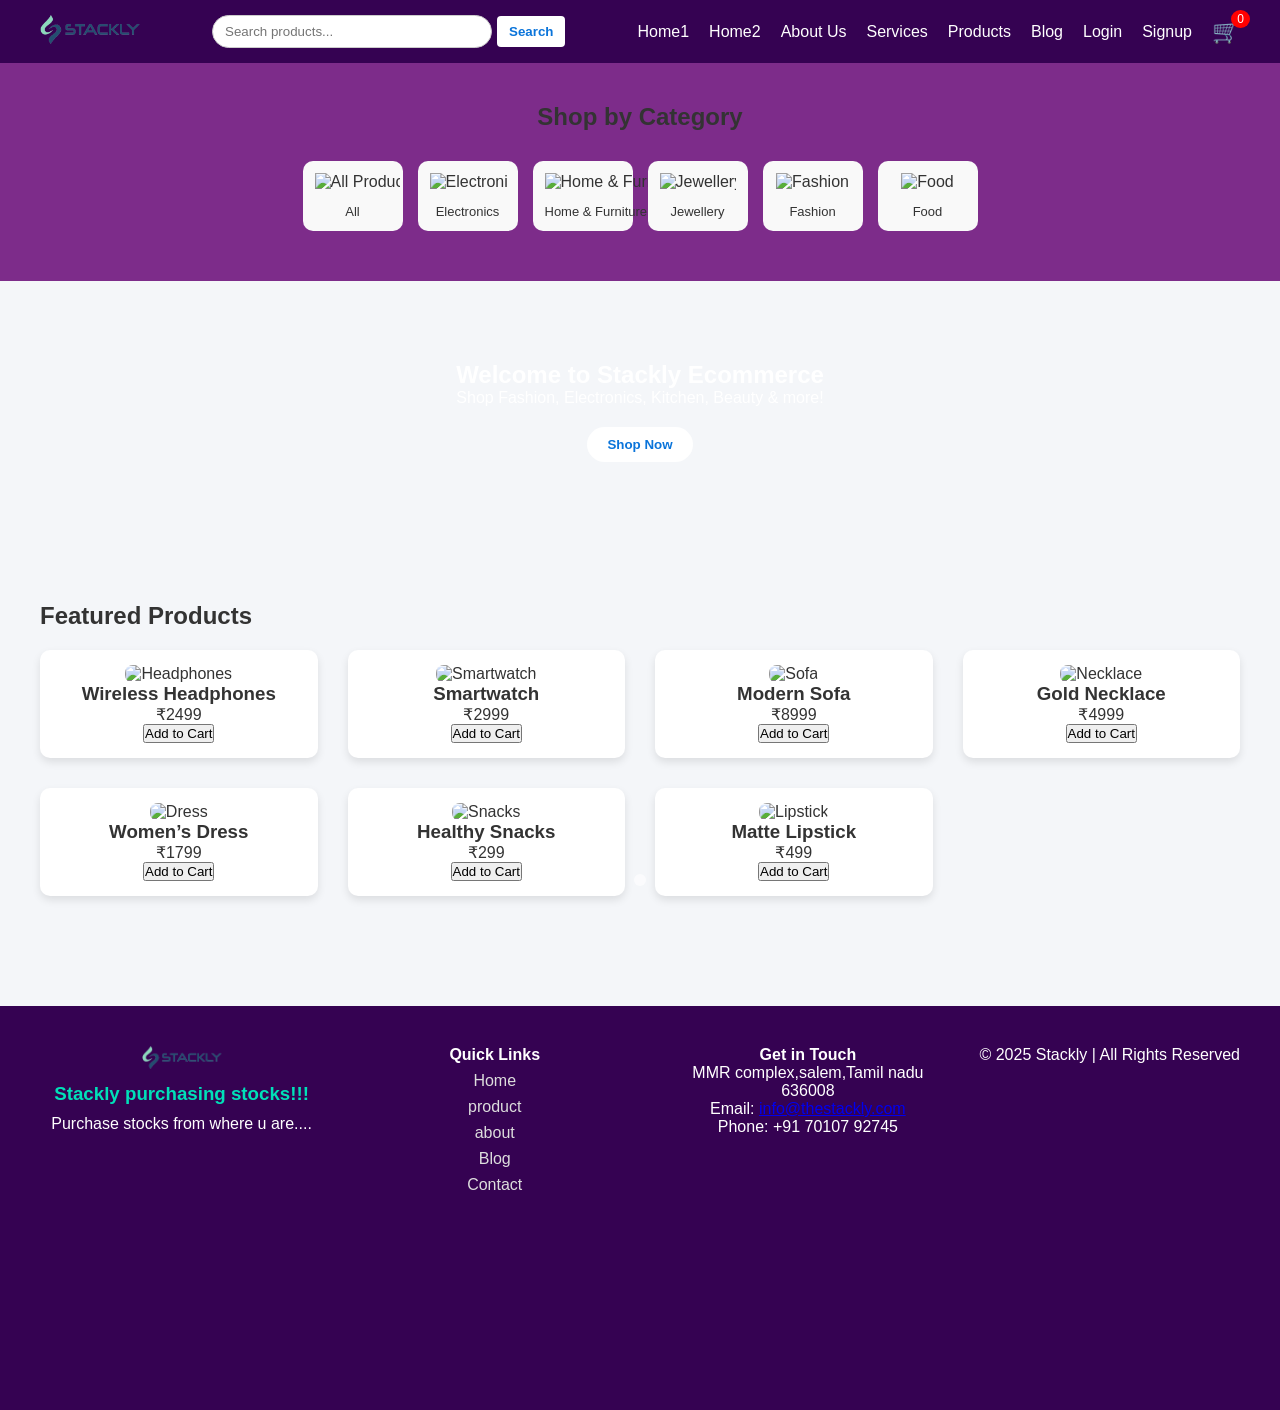
==== index.html @ 0d6894b3 "Add files via upload" ====
<!DOCTYPE html>
<html lang="en">
<head>
  <meta charset="UTF-8" />
  <meta name="viewport" content="width=device-width, initial-scale=1.0" />
  <title>Stackly Ecommerce</title>
  <link rel="stylesheet" href="style.css" />
</head>
<body>
  <!-- Header -->
  <header class="header">
    <a href="index.html">
        <img src="./image.png" alt="Stackly Logo" style="width: 100px;">
      </a>

    <div class="search-bar">
      <input type="text" placeholder="Search products..." id="searchInput"  autocomplete="off"/>
      <button onclick="searchProduct()">Search</button>
      <div id="searchResults" class="search-results"></div>
    </div>

    <!-- <div class="search-container">
        <input type="text" id="searchInput" placeholder="Search products..." autocomplete="off">
        <div id="searchResults" class="search-results"></div>
      </div> -->
      

    <nav class="navbar">
      <a href="#home1">Home1</a>
      <a href="#home2">Home2</a>
      <a href="#about">About Us</a>
      <a href="#services">Services</a>
      <a href="#products">Products</a>
      <a href="#blog">Blog</a>
      <a href="login.html">Login</a>
      <a href="signup.html">Signup</a>

      <div class="cart-icon" onclick="toggleCart()">
        🛒 <span id="cart-count">0</span>
      </div>
    </nav>
  </header>


  
  
  
    <div class="slide fade">
      <img src="https://via.placeholder.com/1200x400/FF6F61/ffffff?text=💻+Best+Deals+on+Electronics" alt="Electronics Sale">
      <div class="slide-text">
        <h2>💻 Best Deals on Electronics</h2>
        <p>Grab the hottest gadgets before they're gone!</p>
        <button>View Deals</button>
      </div>
    </div>
  
    <div class="slide fade">
      <img src="https://via.placeholder.com/1200x400/8E44AD/ffffff?text=👗+Fashion+Week+Offers" alt="Fashion Offers">
      <div class="slide-text">
        <h2>👗 Fashion Week Offers</h2>
        <p>Trendy outfits with massive discounts!</p>
        <button>Explore Fashion</button>
      </div>
    </div>
  
    <div class="slide fade">
      <img src="https://via.placeholder.com/1200x400/27AE60/ffffff?text=🍴+Home+%26+Kitchen+Mega+Deals" alt="Home Deals">
      <div class="slide-text">
        <h2>🍴 Home & Kitchen Mega Deals</h2>
        <p>Upgrade your home with top-rated essentials!</p>
        <button>Shop Kitchen</button>
      </div>
    </div>
  
    <div class="slide fade">
      <img src="https://via.placeholder.com/1200x400/E67E22/ffffff?text=💄+Beauty+Bonanza" alt="Beauty Deals">
      <div class="slide-text">
        <h2>💄 Beauty Bonanza</h2>
        <p>Up to 50% OFF on top beauty products!</p>
        <button>Shop Beauty</button>
      </div>
    </div>

    
      
  
    <!-- Navigation dots -->
    <div class="dots">
      <span class="dot" onclick="currentSlide(1)"></span>
      <span class="dot" onclick="currentSlide(2)"></span>
      <span class="dot" onclick="currentSlide(3)"></span>
      <span class="dot" onclick="currentSlide(4)"></span>
      <span class="dot" onclick="currentSlide(5)"></span>
    </div>
  </section>
  

  <!-- Hero -->
  <!-- <section class="hero">
    <h1>Welcome to Stackly Ecommerce</h1>
    <p>Shop Fashion, Electronics, Kitchen, Beauty & more!</p>
    <button class="shop-now">Shop Now</button>
  </section> -->

  <!-- Category Filter -->
  <section class="category-section">
    <h2>Shop by Category</h2>
    <div class="category-container">
      <div class="category-card" onclick="filterCategory('all')">
        <img src="https://cdn-icons-png.flaticon.com/512/1828/1828673.png" alt="All Products">
        <p>All</p>
      </div>
      <div class="category-card" onclick="filterCategory('electronics')">
        <img src="https://cdn-icons-png.flaticon.com/512/1041/1041373.png" alt="Electronics">
        <p>Electronics</p>
      </div>
      <div class="category-card" onclick="filterCategory('home')">
        <img src="https://cdn-icons-png.flaticon.com/512/1046/1046857.png" alt="Home & Furniture">
        <p>Home & Furniture</p>
      </div>
      <div class="category-card" onclick="filterCategory('jewellery')">
        <img src="https://cdn-icons-png.flaticon.com/512/764/764515.png" alt="Jewellery">
        <p>Jewellery</p>
      </div>
      <div class="category-card" onclick="filterCategory('fashion')">
        <img src="https://cdn-icons-png.flaticon.com/512/892/892458.png" alt="Fashion">
        <p>Fashion</p>
      </div>
      <div class="category-card" onclick="filterCategory('food')">
        <img src="https://cdn-icons-png.flaticon.com/512/1046/1046784.png" alt="Food">
        <p>Food</p>
      </div>
      
    </div>
  </section>

  <section class="hero">
    <h1>Welcome to Stackly Ecommerce</h1>
    <p>Shop Fashion, Electronics, Kitchen, Beauty & more!</p>
    <button class="shop-now">Shop Now</button>
  </section>

  <!-- Products -->
  <section id="products" class="product-section">
    <h2>Featured Products</h2>
    <div class="product-grid" id="productGrid">
      <!-- Electronics -->
      <div class="product-card" data-category="electronics">
        <img src="https://media.istockphoto.com/id/1372906882/photo/modern-blue-wireless-headphones-isolated-on-white-background-with-clipping-path.jpg?s=612x612&w=0&k=20&c=0k-2JFElEQ0QTvXsgtLx3i2JotQo_Eb8aEwyN-BOZjA=" alt="Headphones">
        <h3>Wireless Headphones</h3>
        <p>₹2499</p>
        <button onclick="addToCart('Wireless Headphones')">Add to Cart</button>
      </div>

      <div class="product-card" data-category="electronics">
        <img src="https://encrypted-tbn0.gstatic.com/images?q=tbn:ANd9GcTmBZBrerhHGoyMk4fiKjLL41XfXpgyke9ELw&s" alt="Smartwatch">
        <h3>Smartwatch</h3>
        <p>₹2999</p>
        <button onclick="addToCart('Smartwatch')">Add to Cart</button>
      </div>

      <!-- Home -->
      <div class="product-card" data-category="home">
        <img src="https://images.woodenstreet.de/image/cache/data/fabric-sofa/adrick-3-seater-sofa/product/jade-ivory/103-750x650.jpg" alt="Sofa">
        <h3>Modern Sofa</h3>
        <p>₹8999</p>
        <button onclick="addToCart('Modern Sofa')">Add to Cart</button>
      </div>

      <!-- Jewellery -->
      <div class="product-card" data-category="jewellery">
        <img src="https://storage.googleapis.com/blog-bucket-staging/Media/8c7a1b7f-golden-mango-motif-golden-necklace-1024x899.webp" alt="Necklace">
        <h3>Gold Necklace</h3>
        <p>₹4999</p>
        <button onclick="addToCart('Gold Necklace')">Add to Cart</button>
      </div>

      <!-- Fashion -->
      <div class="product-card" data-category="fashion">
        <img src="https://www.shutterstock.com/image-vector/vector-fashion-illustration-womens-dress-260nw-2403315231.jpg" alt="Dress">
        <h3>Women’s Dress</h3>
        <p>₹1799</p>
        <button onclick="addToCart('Women’s Dress')">Add to Cart</button>
      </div>

      <!-- Food -->
      <div class="product-card" data-category="food">
        <img src="https://www.shutterstock.com/image-photo/selective-focus-samosa-spiced-potatofilled-260nw-2450430319.jpg" alt="Snacks">
        <h3>Healthy Snacks</h3>
        <p>₹299</p>
        <button onclick="addToCart('Healthy Snacks')">Add to Cart</button>
      </div>

      <!-- Beauty -->
      <div class="product-card" data-category="beauty">
        <img src="https://www.reneecosmetics.in/cdn/shop/files/8906121645491_1_c8d144f0-e818-4c32-80bf-75f13f1ba956.jpg?v=1742483477&width=1946" alt="Lipstick">
        <h3>Matte Lipstick</h3>
        <p>₹499</p>
        <button onclick="addToCart('Matte Lipstick')">Add to Cart</button>
      </div>
    </div>
  </section>

  <!-- Cart -->
  <div class="cart-modal" id="cartModal">
    <h3>Your Cart</h3>
    <ul id="cart-items"></ul>
    <button onclick="clearCart()">Clear Cart</button>
  </div>

  <footer class="footer">
    <div class="footer-container">
  
      <!-- Column 1: Logo and About -->
      <div class="footer-section about">
        <img src="./image.png" alt="Stackly Logo" class="footer-logo">
        <h3>Stackly purchasing stocks!!!</h3>
        <p>Purchase stocks from where u are....</p>
      </div>

      
  
      <!-- Column 2: Quick Links -->
      <div class="footer-section links">
        <h4>Quick Links</h4>
        <ul>
          <li><a href="index.html">Home</a></li>
          <li><a href="product1.html">product </a></li>
          <li><a href="about.html">about</a></li>
          <li><a href="blog.html">Blog</a></li>
          <li><a href="contact.html">Contact</a></li>
        </ul>
      </div>
  
      <!-- Column 3: Contact -->
      <div class="footer-section contact">
        <h4>Get in Touch</h4>
        <p> MMR complex,salem,Tamil nadu 636008</p>
        <p>Email: <a href="mailto:support@stackly.com">info@thestackly.com</a></p>
        <p>Phone: +91 70107 92745</p>

        <div class="social-icons">
          <a href="404.html"><i class="fab fa-facebook-f"></i></a>
          <a href="404.html"><i class="fab fa-twitter"></i></a>
          <a href="404.html"><i class="fab fa-linkedin-in"></i></a>
          <a href="404.html"><i class="fab fa-instagram"></i></a>
        </div>
    
        <!-- <div class="social-icons">
            <a href="https://www.facebook.com/people/Stackly-Stackly/pfbid0JtGU9e9Lr3qi7T7zwqd7znjcKBFgJkRNUT9dkSAfVgj5Fea9cnwPDAaKFdqcZVvBl/?rdid=6mn5QnllxYJS3OSw&share_url=https%3A%2F%2Fwww.facebook.com%2Fshare%2F1BrqaZkJRe%2F"><i class="fab fa-facebook-f"></i></a>
            <a href="https://x.com/The_Stackly"><i class="fab fa-twitter"></i></a>
            <a href="https://www.linkedin.com/company/the-stackly/"><i class="fab fa-linkedin-in"></i></a>
            <a href="https://www.instagram.com/thestackly/#"><i class="fab fa-instagram"></i></a>
          </div> -->
              <iframe
                  src="https://www.google.com/maps?q=Salem%20Tamil%20Nadu&output=embed"
                  width="100%" height="250" style="border:0;" allowfullscreen="" loading="lazy">
                </iframe>
            </div>
            <div class="copyright">
              <p>© 2025 Stackly | All Rights Reserved</p>
            </div>
        
          </footer>
  <script src="script.js"></script>
</body>
</html>
---- style.css ----
* {
    margin: 0;
    padding: 0;
    box-sizing: border-box;
    font-family: "Poppins", sans-serif;
  }
  
  body {
    background: #f4f6f9;
    color: #333;
    background-image: url("https://img.lovepik.com/background/20211021/large/lovepik-gradual-color-background-of-e-commerce-image_400156442.jpg");
  }

  
  /* Header */
  .header {
    background: rgb(53, 2, 82);

    color: #fff;
    display: flex;
    align-items: center;
    justify-content: space-between;
    padding: 15px 40px;
    position: sticky;
    top: 0;
    z-index: 10;
  }
  
  .logo {
    font-size: 1.6rem;
    font-weight: bold;
    animation: fadeIn 1s ease;
  }
  
  .search-bar {
    display: flex;
    align-items: center;
  }
  
  .search-bar input {
    padding: 8px 10px;
    border: none;
    border-radius: 4px;
    outline: none;
  }
  
  .search-bar button {
    padding: 8px 12px;
    background: #fff;
    color: #0a74da;
    border: none;
    margin-left: 5px;
    border-radius: 4px;
    cursor: pointer;
    font-weight: bold;
  }
  
  .navbar {
    display: flex;
    align-items: center;
    gap: 20px;
  }
  
  .navbar a {
    color: white;
    text-decoration: none;
    font-weight: 500;
    transition: 0.3s;
  }
  
  .navbar a:hover {
    color: #ffe600;
  }
  
  /* Cart Icon */
  .cart-icon {
    position: relative;
    font-size: 1.4rem;
    cursor: pointer;
  }
  
  #cart-count {
    position: absolute;
    top: -8px;
    right: -10px;
    background: red;
    color: white;
    font-size: 12px;
    border-radius: 50%;
    padding: 2px 6px;
  }
  
  /* Hero */
  .hero {
    text-align: center;
    padding: 80px 20px;
    /* background: linear-gradient(to right, #0a74da, #4facfe); */
    color: white;
    animation: fadeInUp 1.2s ease;
  }
  
  .shop-now {
    margin-top: 20px;
    background: #fff;
    color: #0a74da;
    padding: 10px 20px;
    border-radius: 20px;
    font-weight: 600;
    cursor: pointer;
    border: none;
  }
  
  /* Products */
  .product-section {
    padding: 60px 40px;
  }
  
  .product-grid {
    display: grid;
    grid-template-columns: repeat(auto-fit, minmax(220px, 1fr));
    gap: 30px;
    margin-top: 20px;
  }
  
  .product-card {
    background: white;
    padding: 15px;
    text-align: center;
    border-radius: 10px;
    box-shadow: 0 4px 8px rgba(0,0,0,0.1);
    transition: 0.3s;
  }
  
  .product-card:hover {
    transform: translateY(-5px);
  }
  
  .product-card img {
    width: 100%;
    border-radius: 8px;
  }
  
  /* Cart Modal */
  .cart-modal {
    position: fixed;
    top: 20%;
    right: 40px;
    width: 250px;
    background: #fff;
    border-radius: 10px;
    box-shadow: 0 8px 16px rgba(0,0,0,0.2);
    padding: 20px;
    display: none;
    z-index: 999;
  }
  
  .cart-modal ul {
    list-style: none;
    margin: 10px 0;
    padding: 0;
  }
  
  .cart-modal button {
    width: 100%;
    padding: 10px;
    /* background: #0a74da; */
    color: white;
    border: none;
    border-radius: 5px;
    cursor: pointer;
  }
  
  /* Footer */
  .footer {
    text-align: center;
    padding: 20px;
    /* background: #0a74da; */
    color: white;
    margin-top: 50px;
  }
  
  /* Animations */
  @keyframes fadeIn {
    from {opacity: 0;}
    to {opacity: 1;}
  }
  
  @keyframes fadeInUp {
    from {opacity: 0; transform: translateY(40px);}
    to {opacity: 1; transform: translateY(0);}
  }
  /*  */

  /* Category Section */
.category-section {
    padding: 40px 20px;
    text-align: center;
    background: #fff;
  }
  
  .category-container {
    display: flex;
    flex-wrap: wrap;
    justify-content: center;
    gap: 25px;
    margin-top: 20px;
  }
  
  .category-card {
    background: #f9f9f9;
    border-radius: 10px;
    width: 110px;
    padding: 10px;
    transition: 0.3s;
    cursor: pointer;
    text-align: center;
  }
  
  .category-card img {
    width: 60px;
    height: 60px;
  }
  
  .category-card p {
    font-size: 14px;
    margin-top: 8px;
    color: #333;
    font-weight: 500;
  }
  
  .category-card:hover {
    background: #0a74da;
    /* color: #fff; */
    transform: scale(1.05);
  }

  

  /* Category Section */
.category-section {
    padding: 40px 20px;
    text-align: center;
    background: #7d2c8a;
  }
  
  .category-container {
    display: flex;
    overflow-x: auto;
    white-space: nowrap;
    gap: 15px;
    padding: 10px 0;
    scroll-behavior: smooth;
  }
  
  .category-container::-webkit-scrollbar {
    height: 8px;
  }
  .category-container::-webkit-scrollbar-thumb {
    background: #0a74da;
    border-radius: 5px;
  }
  
  .category-card {
    flex: 0 0 auto;
    background: #f9f9f9;
    border-radius: 10px;
    width: 100px;
    padding: 10px;
    transition: 0.3s;
    cursor: pointer;
    text-align: center;
    border: 2px solid transparent;
  }
  
  .category-card img {
    width: 55px;
    height: 55px;
    margin-bottom: 5px;
  }
  
  .category-card p {
    font-size: 13px;
    color: #333;
    font-weight: 500;
  }
  
  .category-card:hover,
  .category-card.active {
    background: #0a74da;
    border-color: #0a74da;
    color: white;
    transform: scale(1.05);
  }
  /*  */

  /* === Best Deals Slider === */
.deal-slider {
    position: relative;
    max-width: 100%;
    overflow: hidden;
    margin-top: 10px;
  }
  
  .deal-slider img {
    width: 100%;
    height: 400px;
    object-fit: cover;
    border-radius: 0;
  }
  
  .slide {
    display: none;
    position: relative;
  }
  
  .slide-text {
    position: absolute;
    bottom: 30px;
    left: 50px;
    color: #fff;
    text-shadow: 0 2px 5px rgba(0,0,0,0.6);
  }
  
  .slide-text h2 {
    font-size: 2rem;
    margin-bottom: 8px;
    animation: fadeInUp 1s ease;
  }
  
  .slide-text p {
    font-size: 1.2rem;
    margin-bottom: 10px;
  }
  
  .slide-text button {
    background: #fff;
    color: #0a74da;
    border: none;
    padding: 10px 20px;
    font-weight: 600;
    border-radius: 20px;
    cursor: pointer;
    transition: 0.3s;
  }
  
  .slide-text button:hover {
    background: #0a74da;
    color: white;
  }
  
  /* Navigation dots */
  .dots {
    text-align: center;
    position: absolute;
    bottom: 10px;
    width: 100%;
  }
  
  .dot {
    height: 12px;
    width: 12px;
    margin: 0 5px;
    background-color: rgba(255,255,255,0.6);
    border-radius: 50%;
    display: inline-block;
    cursor: pointer;
    transition: background 0.3s;
  }
  
  .active-dot {
    background-color: #fff;
  }
  
  /* Animation */
  @keyframes fadeInUp {
    from { opacity: 0; transform: translateY(20px); }
    to { opacity: 1; transform: translateY(0); }
  }

  /* === Countdown Timer === */
.countdown {
    font-size: 1.2rem;
    font-weight: bold;
    margin-bottom: 10px;
    background: rgba(255, 255, 255, 0.2);
    display: inline-block;
    padding: 8px 16px;
    border-radius: 10px;
    color: #fff;
    letter-spacing: 1px;
    backdrop-filter: blur(3px);
  }
  
  .countdown span {
    color: #FFD700;
  }
  
  .shop-btn {
    background: #fff;
    color: #0a74da;
    text-decoration: none;
    border: none;
    padding: 10px 20px;
    font-weight: 600;
    border-radius: 20px;
    cursor: pointer;
    transition: 0.3s;
    display: inline-block;
  }
  
  .shop-btn:hover {
    background: #0a74da;
    color: white;
  }
  /*  */

  /* === Search Bar & Results === */
.search-container {
    position: relative;
    display: inline-block;
  }
  
  #searchInput {
    padding: 8px 12px;
    width: 280px;
    border: 1px solid #ccc;
    border-radius: 20px;
    outline: none;
    transition: all 0.3s ease;
  }
  
  #searchInput:focus {
    border-color: #0a74da;
    box-shadow: 0 0 5px rgba(10, 116, 218, 0.3);
  }
  
  /* Dropdown */
  .search-results {
    position: absolute;
    top: 42px;
    left: 0;
    right: 0;
    background: white;
    border: 1px solid #ddd;
    border-radius: 10px;
    box-shadow: 0 2px 10px rgba(0,0,0,0.1);
    z-index: 1000;
    display: none;
    max-height: 300px;
    overflow-y: auto;
  }
  
  .search-results div {
    padding: 8px 10px;
    cursor: pointer;
    display: flex;
    align-items: center;
    gap: 10px;
    border-bottom: 1px solid #f2f2f2;
    transition: background 0.2s;
  }
  
  .search-results div:hover {
    background: #f5f5f5;
  }
  
  .search-results img {
    width: 45px;
    height: 45px;
    object-fit: cover;
    border-radius: 6px;
  }
  
  .search-info {
    display: flex;
    flex-direction: column;
  }
  
  .search-info span.name {
    font-weight: 600;
    color: #333;
  }
  
  .search-info span.category {
    font-size: 0.8rem;
    color: #777;
  }
  
  .search-info span.price {
    font-size: 0.85rem;
    color: #0a74da;
    font-weight: bold;
  }
  

      /* Footer base */
.footer {
    background: rgb(53, 2, 82);
      color: white;
      padding: 40px 20px 20px;
      font-family: 'Poppins', sans-serif;
      position: relative;
    }
    
    /* Footer container layout */
    .footer-container {
      display: flex;
      flex-wrap: wrap;
      justify-content: space-between;
      gap: 30px;
      max-width: 1200px;
      margin: auto;
    }
    
    /* Footer sections */
    .footer-section {
      flex: 1;
      min-width: 250px;
    }
    
    /* Logo + About section */
    .footer-logo {
      width: 80px;
      margin-bottom: 10px;
    }
    .footer h3 {
      margin-bottom: 10px;
      color: #00e0b8;
    }
    
    /* Links section */
    .footer-section ul {
      list-style: none;
      padding: 0;
    }
    .footer-section ul li {
      margin: 8px 0;
    }
    .footer-section ul li a {
      text-decoration: none;
      color: #ddd;
      transition: color 0.3s;
    }
    .footer-section ul li a:hover {
      color: #00e0b8;
    }
    
    /* Contact + social */
    .social-icons img {
      width: 24px;
      margin-right: 10px;
      transition: transform 0.3s;
    }
    .social-icons img:hover {
      transform: scale(1.2);
    }
    
    /* Footer bottom */
    .footer-bottom {
      text-align: center;
      border-top: 1px solid rgba(255,255,255,0.2);
      padding-top: 15px;
      margin-top: 20px;
      font-size: 14px;
      color: rgba(255,255,255,0.8);
    }
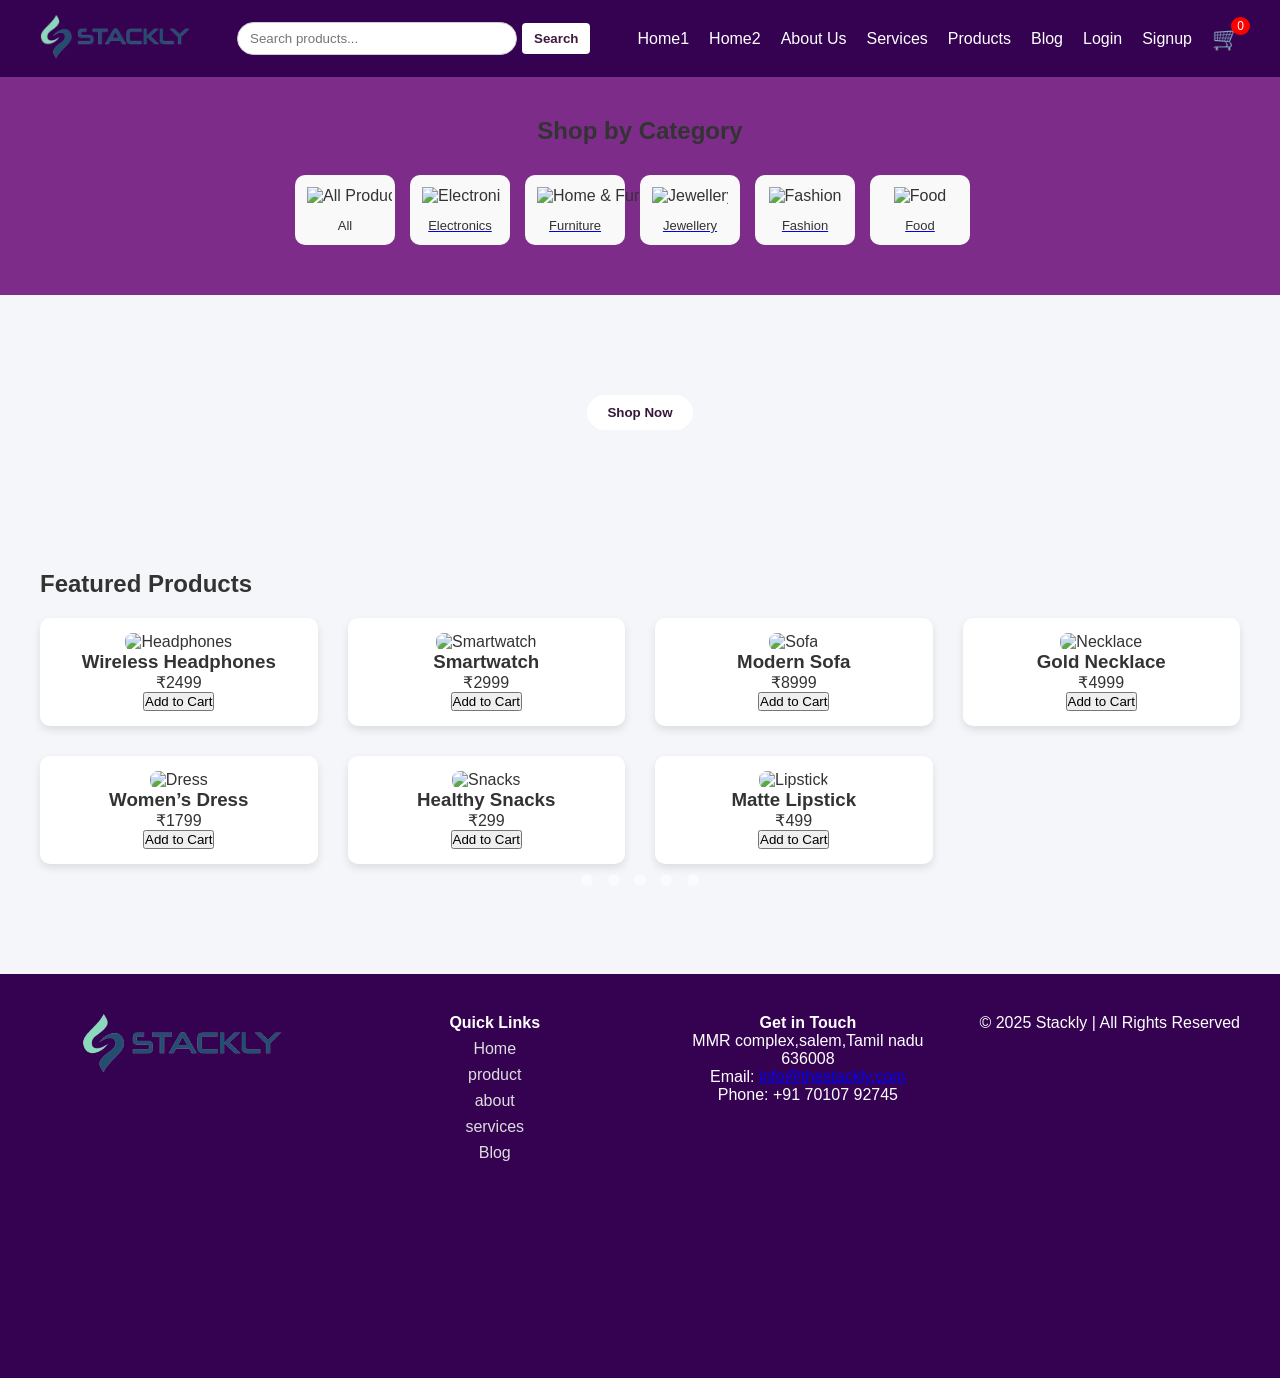
==== commit abc4eb4f: "Add files via upload" ====
--- a/index.html
+++ b/index.html
@@ -10,12 +10,12 @@
   <!-- Header -->
   <header class="header">
     <a href="index.html">
-        <img src="./image.png" alt="Stackly Logo" style="width: 100px;">
+        <img src="./image.png" alt="Stackly Logo" style="width: 150px;">
       </a>
 
     <div class="search-bar">
       <input type="text" placeholder="Search products..." id="searchInput"  autocomplete="off"/>
-      <button onclick="searchProduct()">Search</button>
+      <a href="404.html"><button onclick="searchProduct()">Search</button></a>
       <div id="searchResults" class="search-results"></div>
     </div>
 
@@ -26,17 +26,17 @@
       
 
     <nav class="navbar">
-      <a href="#home1">Home1</a>
+      <a href="index.html">Home1</a>
       <a href="#home2">Home2</a>
-      <a href="#about">About Us</a>
-      <a href="#services">Services</a>
-      <a href="#products">Products</a>
+      <a href="aboutus.html">About Us</a>
+      <a href="services.html">Services</a>
+      <a href="product.html">Products</a>
       <a href="#blog">Blog</a>
       <a href="login.html">Login</a>
       <a href="signup.html">Signup</a>
 
       <div class="cart-icon" onclick="toggleCart()">
-        🛒 <span id="cart-count">0</span>
+        <a href="404.html">   🛒 <span id="cart-count">0</span></a>
       </div>
     </nav>
   </header>
@@ -95,13 +95,7 @@
   </section>
   
 
-  <!-- Hero -->
-  <!-- <section class="hero">
-    <h1>Welcome to Stackly Ecommerce</h1>
-    <p>Shop Fashion, Electronics, Kitchen, Beauty & more!</p>
-    <button class="shop-now">Shop Now</button>
-  </section> -->
-
+  
   <!-- Category Filter -->
   <section class="category-section">
     <h2>Shop by Category</h2>
@@ -111,34 +105,36 @@
         <p>All</p>
       </div>
       <div class="category-card" onclick="filterCategory('electronics')">
-        <img src="https://cdn-icons-png.flaticon.com/512/1041/1041373.png" alt="Electronics">
-        <p>Electronics</p>
+        <img src="https://encrypted-tbn0.gstatic.com/images?q=tbn:ANd9GcTKplc_8Cd5VmneitAq6PY2l-LghrRs9Z0tbA&s" alt="Electronics">
+        <a href="electronics.html"><p>Electronics</p></a>
       </div>
       <div class="category-card" onclick="filterCategory('home')">
-        <img src="https://cdn-icons-png.flaticon.com/512/1046/1046857.png" alt="Home & Furniture">
-        <p>Home & Furniture</p>
+        <img src="https://encrypted-tbn0.gstatic.com/images?q=tbn:ANd9GcTXVRA-ixUKJIXX16R8OgfahSD0fgHrJ9uhbw&s" alt="Home & Furniture">
+        <a href="furniture.html"><p>Furniture</p></a>
       </div>
       <div class="category-card" onclick="filterCategory('jewellery')">
-        <img src="https://cdn-icons-png.flaticon.com/512/764/764515.png" alt="Jewellery">
-        <p>Jewellery</p>
+        <img src="https://www.nicepng.com/png/detail/32-326839_free-png-diamond-necklace-png-images-transparent-diamond.png" alt="Jewellery">
+        <a href="jewellery.html"><p>Jewellery</p></a>
       </div>
       <div class="category-card" onclick="filterCategory('fashion')">
-        <img src="https://cdn-icons-png.flaticon.com/512/892/892458.png" alt="Fashion">
-        <p>Fashion</p>
+        <img src="https://www.pngitem.com/pimgs/m/526-5267767_fashion-background-png-hd-transparent-png.png" alt="Fashion">
+        <a href="fashion.html"><p>Fashion</p></a>
       </div>
       <div class="category-card" onclick="filterCategory('food')">
-        <img src="https://cdn-icons-png.flaticon.com/512/1046/1046784.png" alt="Food">
-        <p>Food</p>
+        <img src="https://www.pngplay.com/wp-content/uploads/13/Snack-Transparent-PNG.png" alt="Food">
+        <a href="food.html"><p>Food</p>
       </div>
       
     </div>
   </section>
 
   <section class="hero">
-    <h1>Welcome to Stackly Ecommerce</h1>
-    <p>Shop Fashion, Electronics, Kitchen, Beauty & more!</p>
-    <button class="shop-now">Shop Now</button>
-  </section>
+   <!-- <h1>Welcome to Stackly Ecommerce</h1>
+    <p>Shop Fashion, Electronics, Kitchen, Beauty & more!</p> -->
+   <a href="login.html"> <button class="shop-now">Shop Now</button></a>
+  </section>
+
+  
 
   <!-- Products -->
   <section id="products" class="product-section">
@@ -213,9 +209,7 @@
   
       <!-- Column 1: Logo and About -->
       <div class="footer-section about">
-        <img src="./image.png" alt="Stackly Logo" class="footer-logo">
-        <h3>Stackly purchasing stocks!!!</h3>
-        <p>Purchase stocks from where u are....</p>
+        <img src="./image.png" alt="Stackly Logo" class="footer-logo" style="width: 200px">
       </div>
 
       
@@ -225,10 +219,11 @@
         <h4>Quick Links</h4>
         <ul>
           <li><a href="index.html">Home</a></li>
-          <li><a href="product1.html">product </a></li>
-          <li><a href="about.html">about</a></li>
+          <li><a href="product.html">product </a></li>
+          <li><a href="aboutus.html">about </a></li>
+          <li><a href="services.html">services</a></li>
           <li><a href="blog.html">Blog</a></li>
-          <li><a href="contact.html">Contact</a></li>
+          <!-- <li><a href="contact.html">Contact</a></li> -->
         </ul>
       </div>
   
@@ -245,13 +240,8 @@
           <a href="404.html"><i class="fab fa-linkedin-in"></i></a>
           <a href="404.html"><i class="fab fa-instagram"></i></a>
         </div>
-    
-        <!-- <div class="social-icons">
-            <a href="https://www.facebook.com/people/Stackly-Stackly/pfbid0JtGU9e9Lr3qi7T7zwqd7znjcKBFgJkRNUT9dkSAfVgj5Fea9cnwPDAaKFdqcZVvBl/?rdid=6mn5QnllxYJS3OSw&share_url=https%3A%2F%2Fwww.facebook.com%2Fshare%2F1BrqaZkJRe%2F"><i class="fab fa-facebook-f"></i></a>
-            <a href="https://x.com/The_Stackly"><i class="fab fa-twitter"></i></a>
-            <a href="https://www.linkedin.com/company/the-stackly/"><i class="fab fa-linkedin-in"></i></a>
-            <a href="https://www.instagram.com/thestackly/#"><i class="fab fa-instagram"></i></a>
-          </div> -->
+
+            
               <iframe
                   src="https://www.google.com/maps?q=Salem%20Tamil%20Nadu&output=embed"
                   width="100%" height="250" style="border:0;" allowfullscreen="" loading="lazy">
--- a/style.css
+++ b/style.css
@@ -47,7 +47,7 @@
   .search-bar button {
     padding: 8px 12px;
     background: #fff;
-    color: #0a74da;
+    color: #3f1a3f;
     border: none;
     margin-left: 5px;
     border-radius: 4px;
@@ -91,10 +91,13 @@
   }
   
   /* Hero */
+
+  
   .hero {
     text-align: center;
+    
     padding: 80px 20px;
-    /* background: linear-gradient(to right, #0a74da, #4facfe); */
+    /* background: rgb(129, 71, 136); */
     color: white;
     animation: fadeInUp 1.2s ease;
   }
@@ -102,7 +105,7 @@
   .shop-now {
     margin-top: 20px;
     background: #fff;
-    color: #0a74da;
+    color: #341838;
     padding: 10px 20px;
     border-radius: 20px;
     font-weight: 600;
@@ -565,4 +568,47 @@
       color: rgba(255,255,255,0.8);
     }
     
+    /* === HERO TEXT ANIMATIONS === */
+.animate-text {
+    font-size: 2.8rem;
+    background: linear-gradient(90deg, #0a74da, #64b5f6);
+    -webkit-background-clip: text;
+    -webkit-text-fill-color: transparent;
+    animation: gradientMove 3s linear infinite;
+  }
+  
+  .animate-subtext {
+    font-size: 1.2rem;
+    margin-top: 10px;
+    animation: fadeIn 2s ease forwards;
+    opacity: 0;
+  }
+  
+  @keyframes gradientMove {
+    from { background-position: 0%; }
+    to { background-position: 100%; }
+  }
+  
+  @keyframes fadeIn {
+    to { opacity: 1; }
+  }
+  
+  /* === PULSE EFFECT FOR BUTTON === */
+  .pulse {
+    background: #0a74da;
+    color: #fff;
+    border: none;
+    padding: 12px 30px;
+    border-radius: 30px;
+    font-weight: 600;
+    cursor: pointer;
+    transition: transform 0.2s ease;
+    position: relative;
+  }
+  
+  .pulse:hover {
+    transform: scale(1.05);
+    box-shadow: 0 0 20px rgba(10, 116, 218, 0.4);
+  }
+  
   
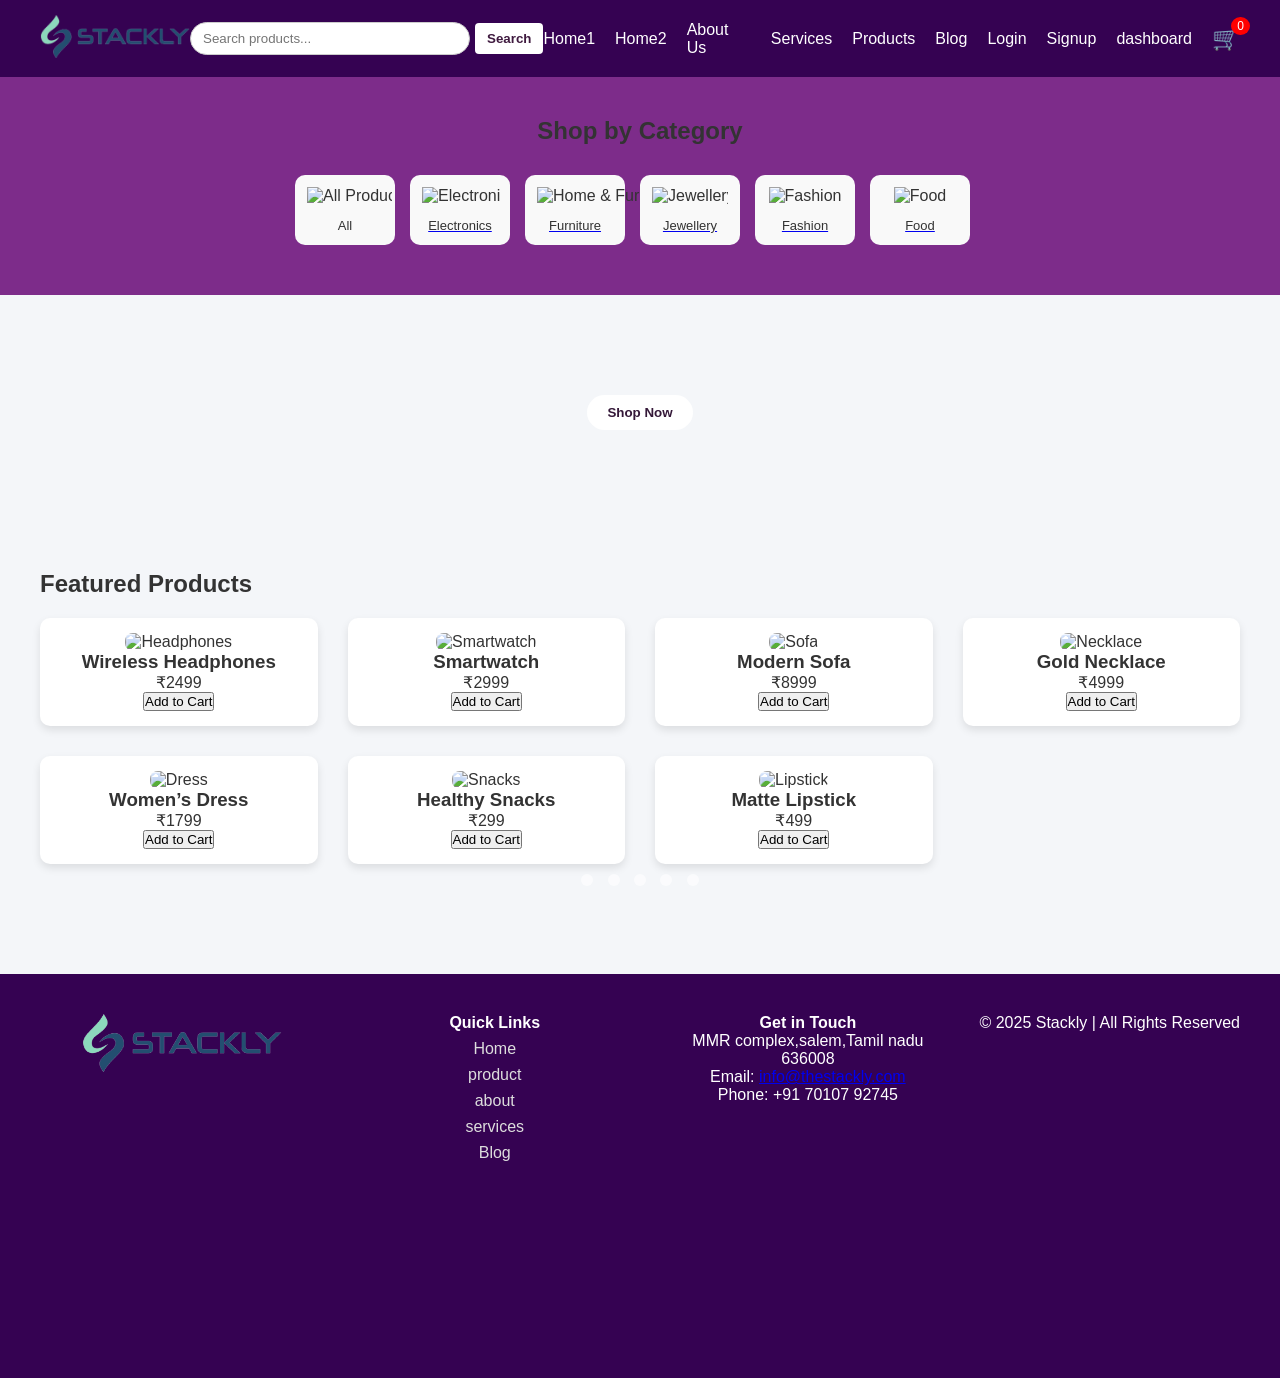
==== commit 3871cdd5: "Add files via upload" ====
--- a/index.html
+++ b/index.html
@@ -34,6 +34,7 @@
       <a href="#blog">Blog</a>
       <a href="login.html">Login</a>
       <a href="signup.html">Signup</a>
+      <a href="dashboard.html">dashboard</a>
 
       <div class="cart-icon" onclick="toggleCart()">
         <a href="404.html">   🛒 <span id="cart-count">0</span></a>
